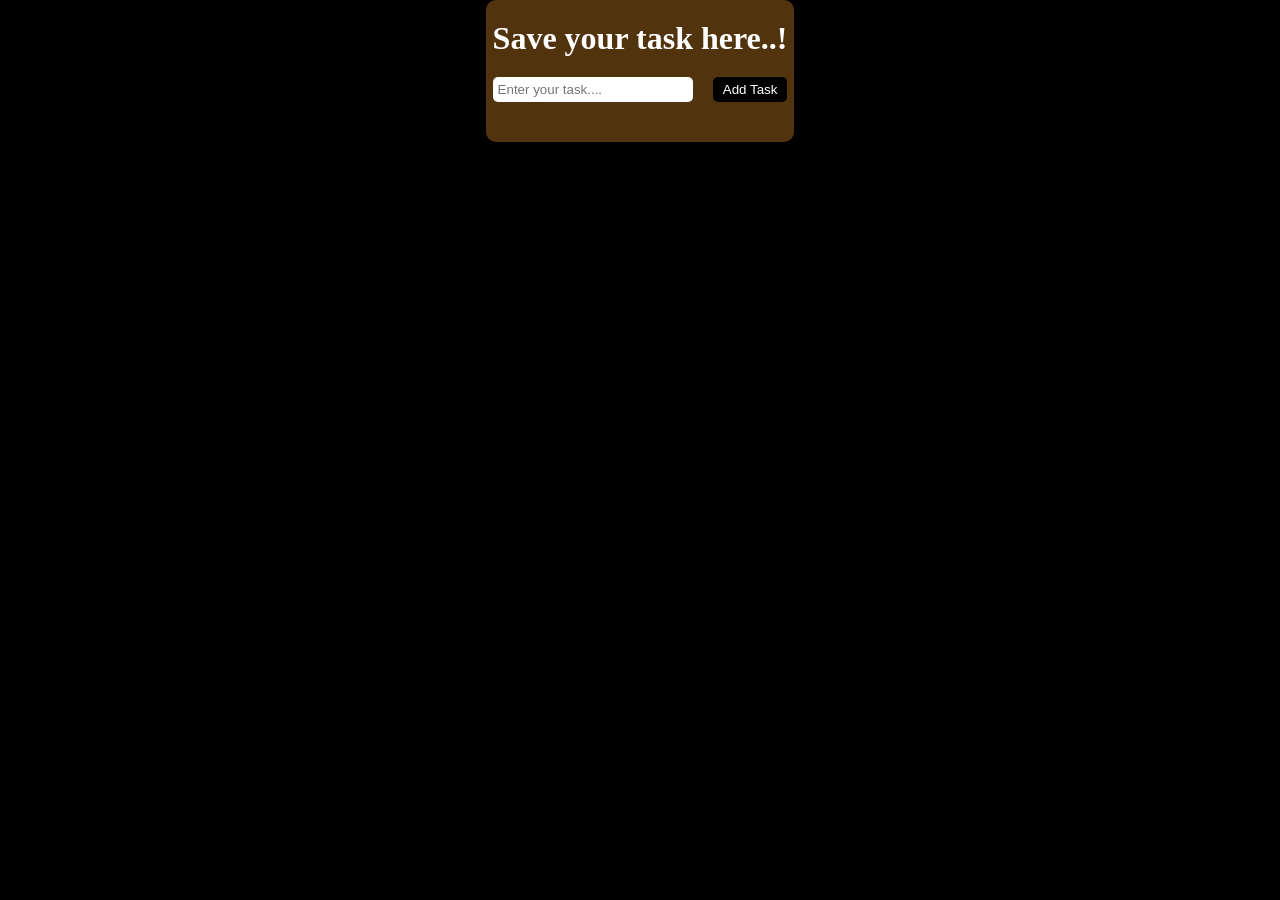
==== Todo/index.html @ 57d60927 "todo list design started" ====
<!doctype html>
<html lang="en">
  <head>
    <meta charset="UTF-8" />
    <meta name="viewport" content="width=device-width, initial-scale=1.0" />
    <title>Todo</title>
    <link rel="stylesheet" href="style.css" />
  </head>
  <body>

    <div class="mainContainer">
      <h1>Save your task here..!</h1>

      <div  class="inputContainer">
        <input type="text" id="inputTask" placeholder="Enter your task...." />
        <button class="addBtn">Add Task</button>
      </div>
    </div>













    <script src="script.js"></script>
  </body>
</html>
---- Todo/style.css ----
*{
    padding: 0;
    margin: 0;
    box-sizing: border-box;
}

html,body{
    height: 100%;
    width: 100%;
    background-color: rgb(0, 0, 0);
    color: white;
}

.mainContainer{
    height: fit-content;
    width: fit-content;
    margin: auto;
    padding: 20px 7px ;
    display: flex;
    flex-direction: column;
    background-color: rgb(81, 52, 14);
    border-radius: 10px;
    gap: 20px;
}
.inputContainer{
    display: flex;
    flex-direction: row;
    justify-content: space-between;
    margin-bottom: 20px;
    input{
        width: 200px;
        padding: 5px;
        border-radius: 5px;
        border: none;
    }
}
.inputContainer .addBtn{
    padding: 5px 10px;
    border-radius: 5px;
    border: none;
    background-color: rgb(0, 0, 0);
    color: white;
    cursor: pointer;
}
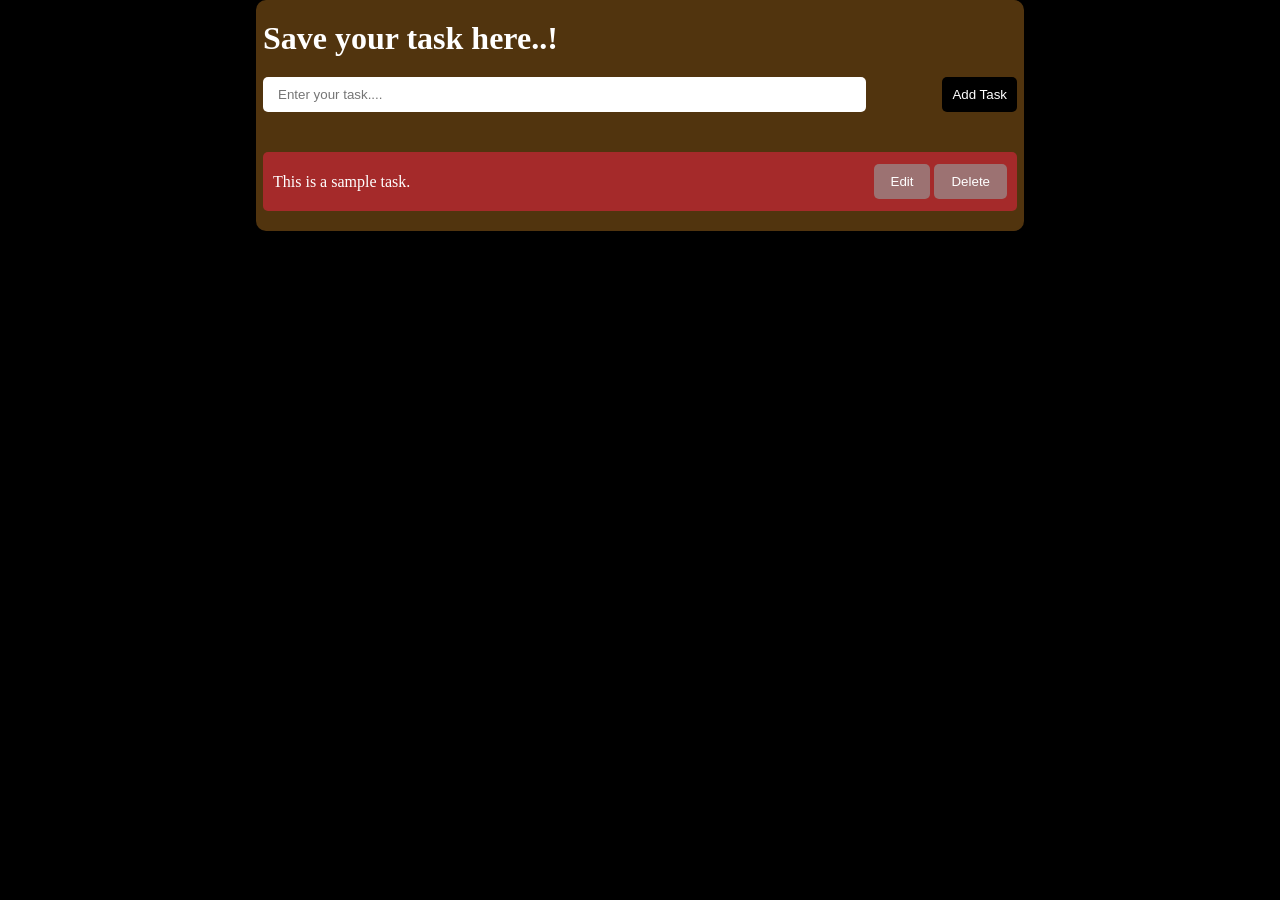
==== commit 359d9111: "logics started" ====
--- a/Todo/index.html
+++ b/Todo/index.html
@@ -7,27 +7,23 @@
     <link rel="stylesheet" href="style.css" />
   </head>
   <body>
-
     <div class="mainContainer">
       <h1>Save your task here..!</h1>
 
-      <div  class="inputContainer">
+      <div class="inputContainer">
         <input type="text" id="inputTask" placeholder="Enter your task...." />
         <button class="addBtn">Add Task</button>
       </div>
+
+      <div class="taskContainer">
+        <div class="todo">
+          <p>This is a sample task.</p>
+          <div>
+            <button class="editBtn">Edit</button>
+            <button class="deleteBtn">Delete</button>
+          </div>
+        </div>
     </div>
-
-
-
-
-
-
-
-
-
-
-
-
 
     <script src="script.js"></script>
   </body>
--- a/Todo/style.css
+++ b/Todo/style.css
@@ -13,7 +13,8 @@
 
 .mainContainer{
     height: fit-content;
-    width: fit-content;
+    width: 100%;
+    max-width: 60%;
     margin: auto;
     padding: 20px 7px ;
     display: flex;
@@ -28,8 +29,8 @@
     justify-content: space-between;
     margin-bottom: 20px;
     input{
-        width: 200px;
-        padding: 5px;
+        width: 80%;
+        padding: 10px 15px ;
         border-radius: 5px;
         border: none;
     }
@@ -41,4 +42,33 @@
     background-color: rgb(0, 0, 0);
     color: white;
     cursor: pointer;
-}+}
+.taskContainer{
+   
+    display: flex;
+    flex-direction: column;
+    gap: 20px;
+  
+   
+}
+.todo{
+     background-color: brown;
+    padding: 12px 10px;
+    border-radius: 5px;
+}
+.taskContainer .todo{
+    display: flex;
+    justify-content: space-between;
+    align-items: center;
+
+} 
+    
+ .editBtn, .deleteBtn {
+    padding: 10px 17px;
+    border-radius: 5px;
+    border: none;
+    background-color: rgb(156, 114, 114);
+    color: white;
+    cursor: pointer;
+}
+
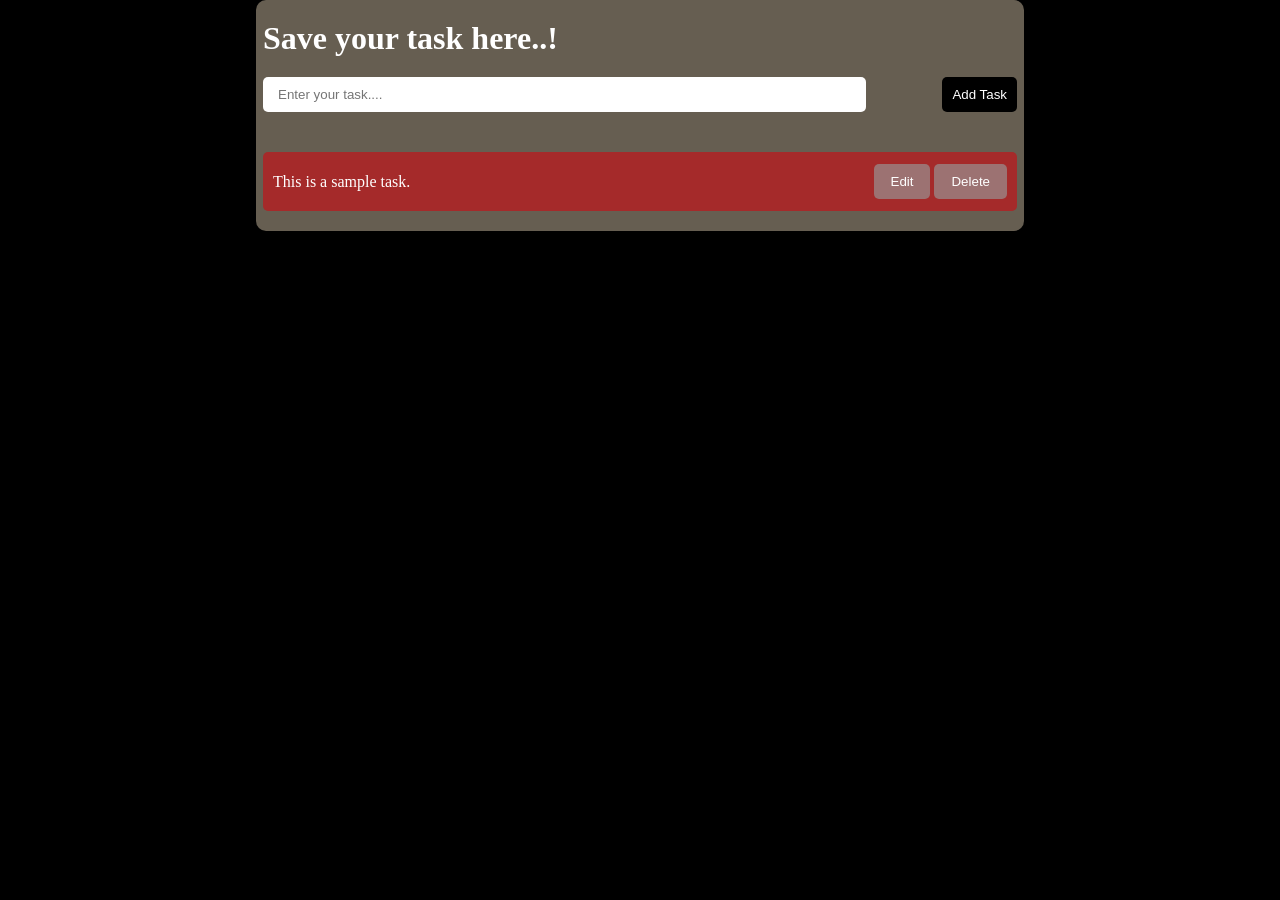
==== commit c7f2746a: "fetching data" ====
--- a/Todo/index.html
+++ b/Todo/index.html
@@ -15,7 +15,7 @@
         <button class="addBtn">Add Task</button>
       </div>
 
-      <div class="taskContainer">
+      <div class="todoContainer">
         <div class="todo">
           <p>This is a sample task.</p>
           <div>
--- a/Todo/style.css
+++ b/Todo/style.css
@@ -12,6 +12,8 @@
 }
 
 .mainContainer{
+
+   
     height: fit-content;
     width: 100%;
     max-width: 60%;
@@ -19,7 +21,7 @@
     padding: 20px 7px ;
     display: flex;
     flex-direction: column;
-    background-color: rgb(81, 52, 14);
+    background-color: rgb(102, 94, 81);
     border-radius: 10px;
     gap: 20px;
 }
@@ -33,6 +35,7 @@
         padding: 10px 15px ;
         border-radius: 5px;
         border: none;
+        outline: none;
     }
 }
 .inputContainer .addBtn{
@@ -43,7 +46,7 @@
     color: white;
     cursor: pointer;
 }
-.taskContainer{
+.todoContainer{
    
     display: flex;
     flex-direction: column;
@@ -56,7 +59,7 @@
     padding: 12px 10px;
     border-radius: 5px;
 }
-.taskContainer .todo{
+.todoContainer .todo{
     display: flex;
     justify-content: space-between;
     align-items: center;
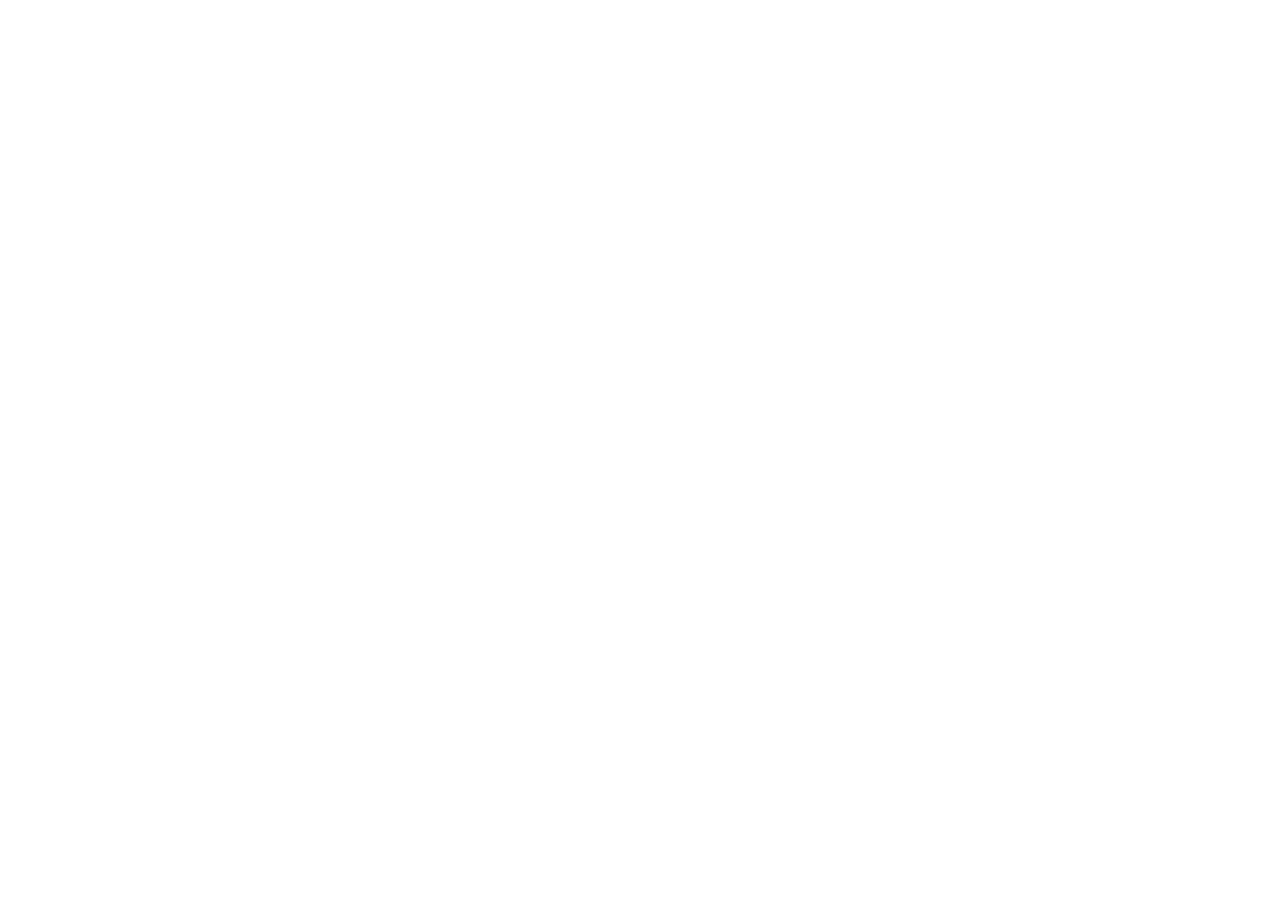
==== commit 9c3fc29a: "promises examle" ====
--- a/Todo/index.html
+++ b/Todo/index.html
@@ -1,4 +1,4 @@
-<!doctype html>
+<!-- <!doctype html>
 <html lang="en">
   <head>
     <meta charset="UTF-8" />
@@ -27,4 +27,4 @@
 
     <script src="script.js"></script>
   </body>
-</html>
+</html> -->
--- a/Todo/style.css
+++ b/Todo/style.css
@@ -1,4 +1,4 @@
-*{
+/* *{
     padding: 0;
     margin: 0;
     box-sizing: border-box;
@@ -74,4 +74,4 @@
     color: white;
     cursor: pointer;
 }
-
+ */
